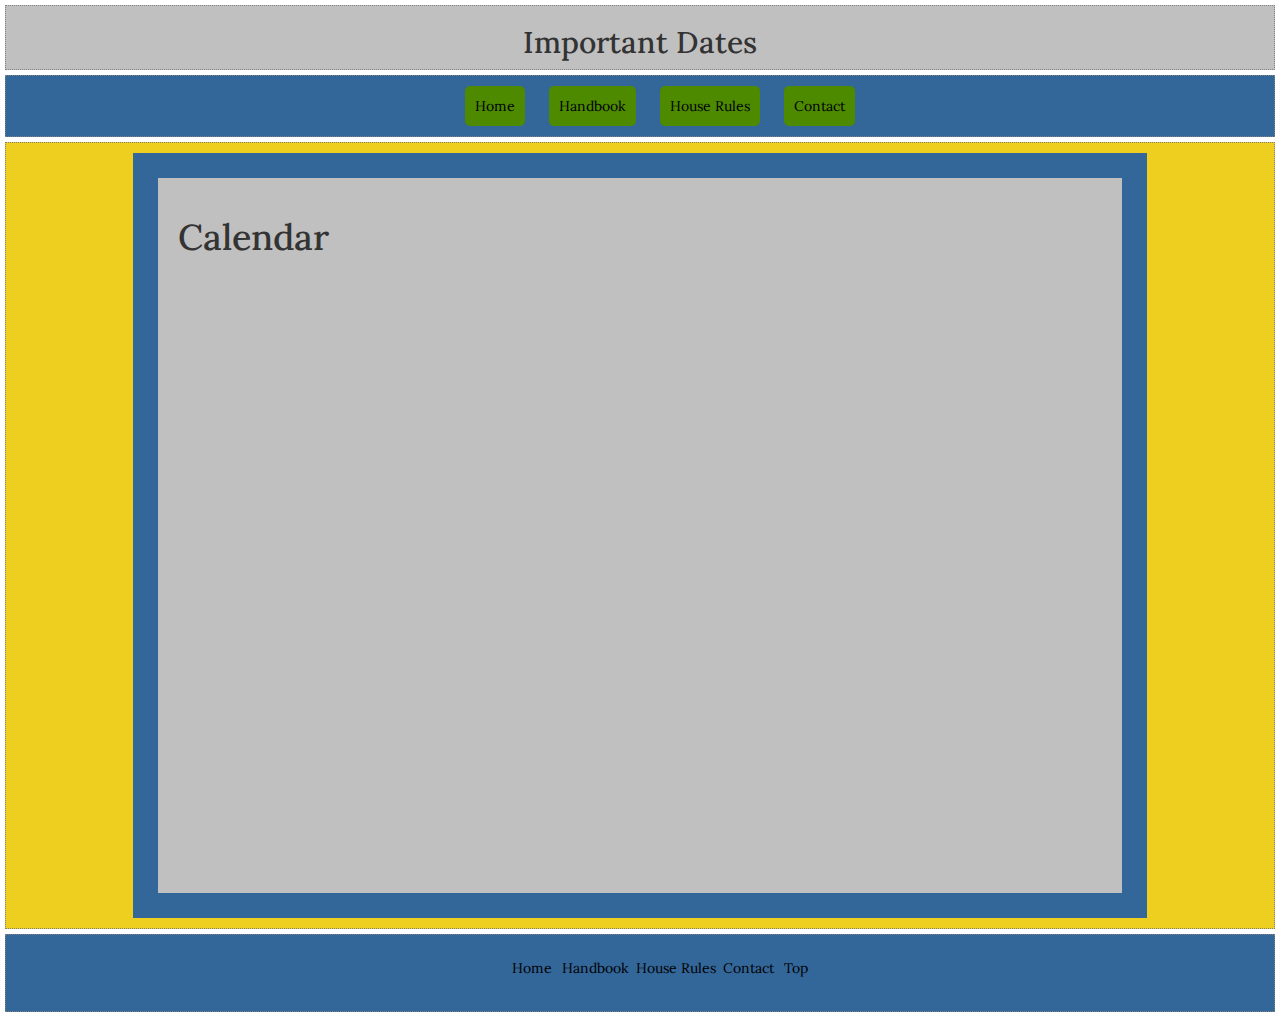
==== calendar.html @ 78187af4 "changes" ====
<!DOCTYPE html>
<html>
    <head>
        <title>Events</title>
        <meta charset="utf-8"/>
        <link rel="stylesheet" href="https://fonts.googleapis.com/css?family=Droid+Serif|Lora">
        <link rel="stylesheet" href="https://maxcdn.bootstrapcdn.com/bootstrap/3.3.6/css/bootstrap.min.css"/>
        <link rel="stylesheet" type="text/css" href="stylesheet.css" />
    </head>
    <body>
        <div id="Header">
            <header>
                <h2 id="top">Important Dates</h2>
            </header>
        </div>

        <div id="Menu">
            <nav>
                <ul>
                    <a href="index.html"><li class="button">Home</li></a>
                    <a href="handbook.html"><li class="button">Handbook</li></a>
                    <a href="rules.html.html"><li class="button">House Rules</li></a>
                    <a href="contact.html"><li class="button">Contact</li></a>
                </ul>
            </nav>
        </div>
<!--I've added "container" div to give some background color-->
      <div id="container">  
        
        
            <section class="section">
                <h1 id="apt">Calendar</h1>
<iframe src="https://calendar.google.com/calendar/embed?title=Calendar%20of%20Events&amp;height=600&amp;wkst=1&amp;bgcolor=%23cccccc&amp;src=e00j1k271v0q7knj24eugl3be8%40group.calendar.google.com&amp;color=%23B1440E&amp;ctz=America%2FNew_York" style="border-width:0" width="800" height="600" frameborder="0" scrolling="no"></iframe>
            </section>
            

    </div>
        <div id="Footer">
            <footer>
                <nav>
                <ul>
                    <a href="index.html" target="_parent" class="footnav"><li class="footnav">Home</li></a>
                    <a href="handbook.html" target="_self" class="footnav"><li class="footnav">Handbook</li></a>
                    <a href="rules.html"  class="footnav">House Rules</li></a>
                    <a href="contact.html"  class="footnav"><li class="footnav">Contact</li></a>
                    <a href="#top"><li>Top</li></a>
                </ul>
            </nav>
            </footer>
        </div>
                    
    </body>
</html>
---- stylesheet.css ----
body{
    font-family: "Droid Serif", serif;
}

div{
    margin: 5px;
    border: 1px dotted gray;
}

#Header{
    text-align: center;
    background-color: #c0c0c0;
}

#Menu{
    padding-top: 10px;
    text-align: center;
    background-color: #336699;
}
#container {
    text-align: center;
    background-color: #EECF20;
}

#Sidebar{
    width: 15%;
    display: inline-block;
    background-color: #336699;
    text-align: center;
}

#Main{
    width: 80%;
    position: relative;
    display: inline-block;
    padding: 20px;
    background-color:#c0c0c0;
    border: 25px solid #336699;
    text-align: left;
}

#Footer{
    padding: 20px;
    background-color: #336699;
    text-align: center;
}

.button {
    padding: 10px;  
    display: inline-block;
    border-radius: 5px;
    background-color: #4D8A00;
    color: black;
    text-decoration: none;
    margin: 0px 10px;
}

.button:hover {
    color: white;
    background-color: #EECF20;
}
/*I want the buttons to move to the left as the window width decreases - how do I do that? */
.sidebutton {
    display: block;
    padding: 10px;  
    border-radius: 5px;
    background-color: #4D8A00;
    color: black;
    text-decoration: none;
    max-width: 90%;
    margin: 10px 20px;
    position:relative;
    left: -20px;
    min-width: 70px;
}

.sidebutton:hover {
    color: white;
    background-color: #EECF20;
}

a{
    text-decoration: none;
    font-family: Lora, serif;
}
/* unvisited link */
a:link {
    color: black;
    text-decoration: none;
}
/* visited link */
a:visited {
    color: olivedrab;
    text-decoration: none;
}

/* mouse over link */
a:hover {
    color: white;
    text-decoration: none;
}
/* selected link */
a:active {
    color: firebrick;
    text-decoration: none;
}

h1 {
    font-family: Lora, serif;
}

h2 {
    font-family: Lora, serif;
}

h3 {
    font-family: Lora, serif;
}
aside li {
    margin: 5px 0px;
}

figure {
    margin-top: 20px;
    margin-bottom: 20px;
    text-align: center;
    position: relative;
    left: 20px; 
}
/*I set a min-height and min-width for the images so that the sidebar stays a certain size */
img{
    width: 80%;
    min-height: 100px;
    min-width:  100px;
    border: 5px solid #EECF20
}

footer nav li{
    display: inline-block;
    margin: 3px;
}

footer nav a {
    color: #4D8A00;
    text-decoration: none;
    font-family: Lora, serif;
}

footer nav a:visited {
    color: #4D8A00;
}

footer nav a:hover {
    color: #EECF20;
}

#Building {
    width: 80%;
    text-align: center;
}

#Setting {
    width: 80%;
    text-align: center;
}

.section {
    width: 80%;
    position: relative;
    display: inline-block;
    padding: 20px;
    background-color:#c0c0c0;
    border: 25px solid #336699;
    text-align: left;
    margin:10px;
}

/*
li{
    padding: 20px;  
    display: inline-block;
    border-radius: 5px;
    background-color: lightgray;
}

nav li{
    margin: 5px;
}

#Sidebar li{
    position: relative;
    margin-left: -40px;
}
*/

#logo {
    width: 80%;
    height: 80%;
    margin: 5px;
    text-align: center;
}
/*just a comment for git*/
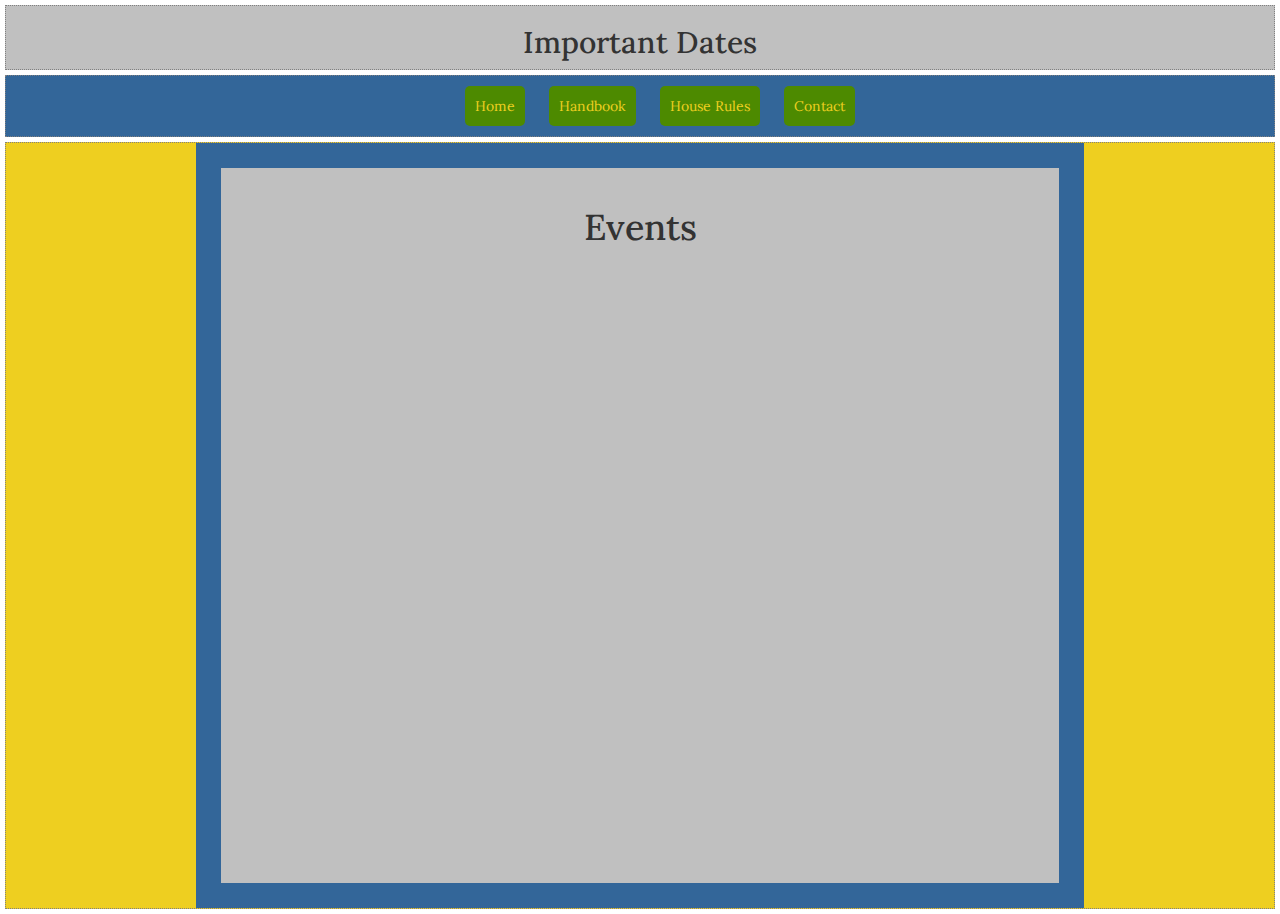
==== commit 9b5c0095: "final changes" ====
--- a/calendar.html
+++ b/calendar.html
@@ -19,7 +19,7 @@
                 <ul>
                     <a href="index.html"><li class="button">Home</li></a>
                     <a href="handbook.html"><li class="button">Handbook</li></a>
-                    <a href="rules.html.html"><li class="button">House Rules</li></a>
+                    <a href="rules.html"><li class="button">House Rules</li></a>
                     <a href="contact.html"><li class="button">Contact</li></a>
                 </ul>
             </nav>
@@ -28,9 +28,11 @@
       <div id="container">  
         
         
-            <section class="section">
-                <h1 id="apt">Calendar</h1>
-<iframe src="https://calendar.google.com/calendar/embed?title=Calendar%20of%20Events&amp;height=600&amp;wkst=1&amp;bgcolor=%23cccccc&amp;src=e00j1k271v0q7knj24eugl3be8%40group.calendar.google.com&amp;color=%23B1440E&amp;ctz=America%2FNew_York" style="border-width:0" width="800" height="600" frameborder="0" scrolling="no"></iframe>
+            <section class="section" id="calendar">
+                <h1>Events</h1>
+<iframe src="https://calendar.google.com/calendar/embed?height=600&amp;wkst=1&amp;bgcolor=%23c0c0c0&amp;
+src=e00j1k271v0q7knj24eugl3be8%40group.calendar.google.com&amp;color=%23528800&amp;ctz=America%2FNew_York" 
+style="border-width:0" width="800" height="600" frameborder="0" scrolling="no">
             </section>
             
 
--- a/stylesheet.css
+++ b/stylesheet.css
@@ -51,7 +51,7 @@
     display: inline-block;
     border-radius: 5px;
     background-color: #4D8A00;
-    color: black;
+    color: #EECF20;
     text-decoration: none;
     margin: 0px 10px;
 }
@@ -66,7 +66,7 @@
     padding: 10px;  
     border-radius: 5px;
     background-color: #4D8A00;
-    color: black;
+    color: #EECF20;
     text-decoration: none;
     max-width: 90%;
     margin: 10px 20px;
@@ -141,14 +141,14 @@
     margin: 3px;
 }
 
-footer nav a {
+footer nav a:link {
     color: #4D8A00;
     text-decoration: none;
     font-family: Lora, serif;
 }
 
 footer nav a:visited {
-    color: #4D8A00;
+   color: #EECF20; 
 }
 
 footer nav a:hover {
@@ -176,6 +176,12 @@
     margin:10px;
 }
 
+#calendar {
+    text-align: center;
+    margin: auto;
+    width: 70%;
+}
+
 /*
 li{
     padding: 20px;  
@@ -192,7 +198,7 @@
     position: relative;
     margin-left: -40px;
 }
-*/
+
 
 #logo {
     width: 80%;
@@ -200,6 +206,7 @@
     margin: 5px;
     text-align: center;
 }
+*/
 /*just a comment for git*/
 
 
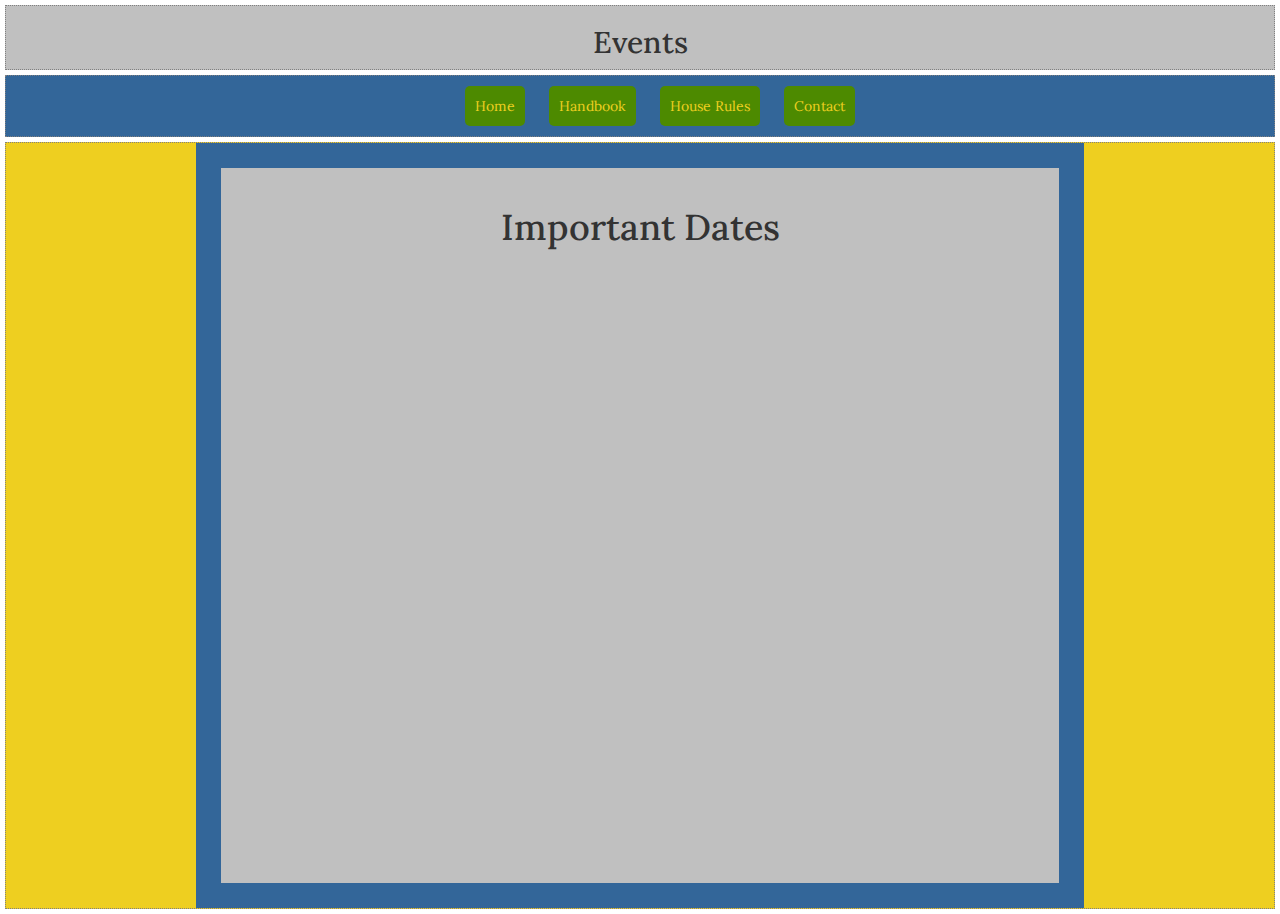
==== commit a4abc243: "last change" ====
--- a/calendar.html
+++ b/calendar.html
@@ -10,7 +10,7 @@
     <body>
         <div id="Header">
             <header>
-                <h2 id="top">Important Dates</h2>
+                <h2 id="top">Events</h2>
             </header>
         </div>
 
@@ -29,7 +29,7 @@
         
         
             <section class="section" id="calendar">
-                <h1>Events</h1>
+                <h1>Important Dates</h1>
 <iframe src="https://calendar.google.com/calendar/embed?height=600&amp;wkst=1&amp;bgcolor=%23c0c0c0&amp;
 src=e00j1k271v0q7knj24eugl3be8%40group.calendar.google.com&amp;color=%23528800&amp;ctz=America%2FNew_York" 
 style="border-width:0" width="800" height="600" frameborder="0" scrolling="no">
--- a/stylesheet.css
+++ b/stylesheet.css
@@ -200,12 +200,7 @@
 }
 
 
-#logo {
-    width: 80%;
-    height: 80%;
-    margin: 5px;
-    text-align: center;
-}
+
 */
 /*just a comment for git*/
 
